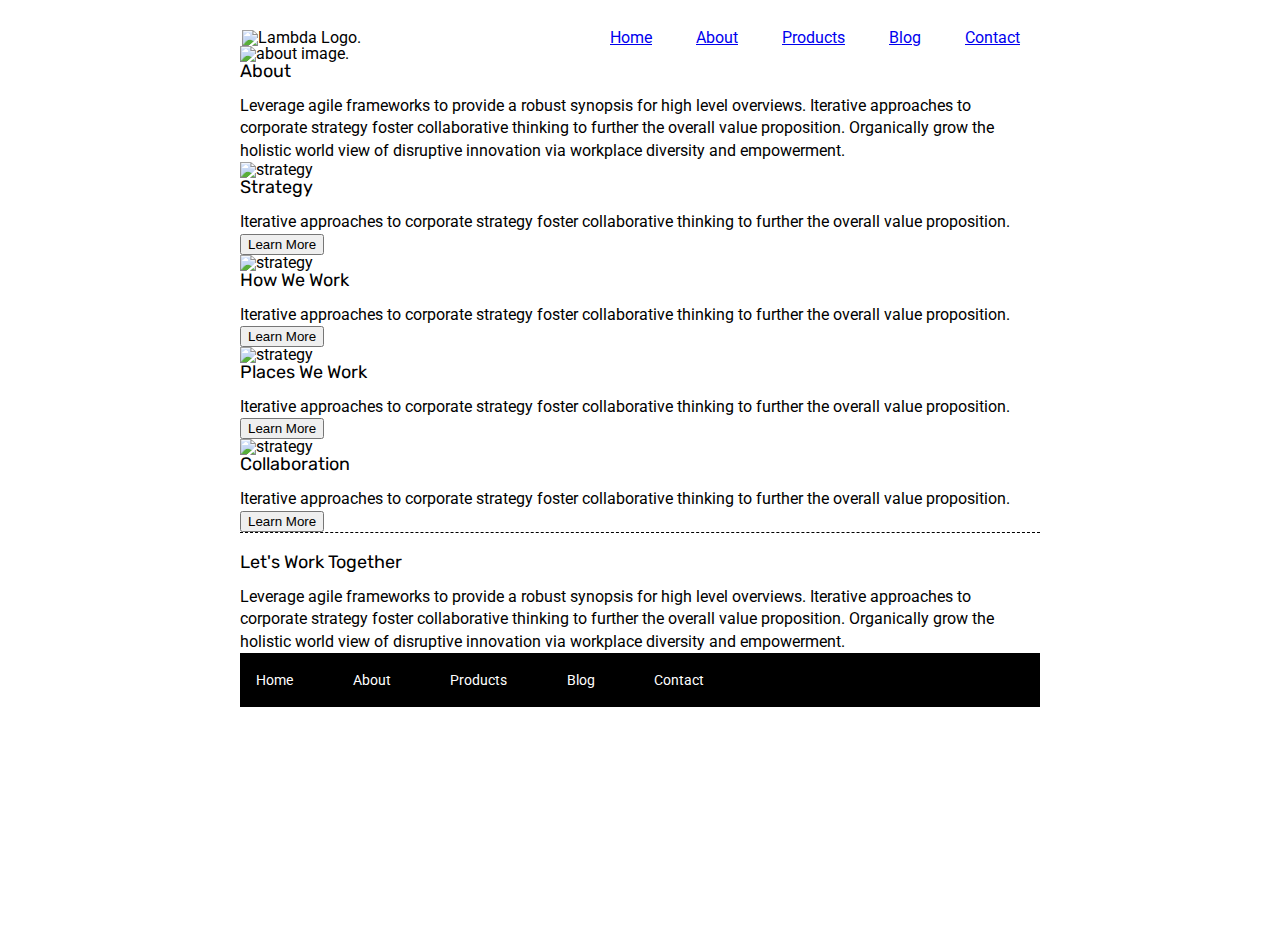
==== about.html @ c9ce1ef5 "sprint challenge" ====
<!doctype html>

<html lang="en">
<head>
  <meta charset="utf-8">

  <title>Sprint Challenge - About</title>

  <link href="https://fonts.googleapis.com/css?family=Roboto|Rubik" rel="stylesheet">
  <link rel="stylesheet" href="css/index.css">

</head>

<body>
    <div class="container about-page">
     
        <header>
            <img class="logo" src="img/lambda-black.png" alt="Lambda Logo.">  
            <nav>
              <a href="#">Home</a>
              <a href="#">About</a>
              <a href="#">Products</a>
              <a href="#">Blog</a>
              <a href="#">Contact</a>
            </nav>   
          </header>
        
        <img class="logo" src="img/jumbo-about.png" alt="about image.">

        <section class="about">    
          <h3>About</h3>

          <p>Leverage agile frameworks to provide a robust synopsis for high level overviews. Iterative approaches to corporate strategy foster collaborative thinking to further the overall value proposition. Organically grow the holistic world view of disruptive innovation via workplace diversity and empowerment.</p>
        </section>  


    <section class="middle-content">    
       <div class="item1">
        <img src="img/about-plan.png" alt="strategy">
          <h3>Strategy</h3>
    
              <p>Iterative approaches to corporate strategy foster collaborative thinking to further the overall value proposition.</p>
          
                <button>Learn More</button>
       </div> 

       <div class="item2">
        <img src="img/about-working.png" alt="strategy">
    
          <h3>How We Work</h3>
            <p>Iterative approaches to corporate strategy foster collaborative thinking to further the overall value proposition.</p>

              <button>Learn More</button>
        </div> 
        
        <div class="item3">
          <img src="img/about-office.png" alt="strategy">
    
            <h3>Places We Work</h3>

              <p>Iterative approaches to corporate strategy foster collaborative thinking to further the overall value proposition.</p>

              <button>Learn More</button>
        </div>
        
        <div class="item4">
          <img src="img/about-meeting.png" alt="strategy">
    
            <h3>Collaboration</h3>
    
            <p>Iterative approaches to corporate strategy foster collaborative thinking to further the overall value proposition.</p>

              <button>Learn More</button>
        </div>  
    </section>  

    <section>
      <h2>Let's Work Together</h2>

        <p>Leverage agile frameworks to provide a robust synopsis for high level overviews. Iterative approaches to corporate strategy foster collaborative thinking to further the overall value proposition. Organically grow the holistic world view of disruptive innovation via workplace diversity and empowerment.</p>
    </section>    
      
      <footer>
        <nav>
          <a href="index.html">Home</a>
          <a href="#">About</a>
          <a href="#">Products</a>
          <a href="#">Blog</a>
          <a href="#">Contact</a>
        </nav>
      </footer>
    </div><!-- container -->        
</body>
</html>
---- css/index.css ----
/* http://meyerweb.com/eric/tools/css/reset/ 
   v2.0 | 20110126
   License: none (public domain)
*/

html, body, div, span, applet, object, iframe,
h1, h2, h3, h4, h5, h6, p, blockquote, pre,
a, abbr, acronym, address, big, cite, code,
del, dfn, em, img, ins, kbd, q, s, samp,
small, strike, strong, sub, sup, tt, var,
b, u, i, center,
dl, dt, dd, ol, ul, li,
fieldset, form, label, legend,
table, caption, tbody, tfoot, thead, tr, th, td,
article, aside, canvas, details, embed, 
figure, figcaption, footer, header, hgroup, 
menu, nav, output, ruby, section, summary,
time, mark, audio, video {
	margin: 0;
	padding: 0;
	border: 0;
	font-size: 100%;
	font: inherit;
	vertical-align: baseline;
}
/* HTML5 display-role reset for older browsers */
article, aside, details, figcaption, figure, 
footer, header, hgroup, menu, nav, section {
	display: block;
}
body {
	line-height: 1;
}
ol, ul {
	list-style: none;
}
blockquote, q {
	quotes: none;
}
blockquote:before, blockquote:after,
q:before, q:after {
	content: '';
	content: none;
}
table {
	border-collapse: collapse;
	border-spacing: 0;
}

* {
    box-sizing: border-box;
}

html, body {
    height: 100%;
    font-family: 'Roboto', sans-serif;
}

h1, h2, h3, h4, h5 {
    font-size: 18px;
    margin-bottom: 15px;
    font-family: 'Rubik', sans-serif;
}

p {
    line-height: 1.4;
}

.container {
    width: 800px;
    margin: 0 auto;
}

.top-content {
    display: flex;
    flex-wrap: wrap;
    justify-content: space-evenly;
    margin-bottom: 20px;
    border-bottom: 1px dashed black;
}

.top-content .text-container {
    width: 48%;
    padding: 0 1%;
    padding-bottom: 20px;  
}

.middle-content {
    margin-bottom: 20px;
    border-bottom: 1px dashed black;
}

.middle-content h2 {
    padding: 0 2%;
    margin-bottom: 0;
}

.middle-content .boxes {
    display: flex;
    flex-wrap: wrap;
    justify-content: space-evenly;
}

.middle-content .boxes .box {
    width: 12.5%;
    height: 100px;
    background: black;
    margin: 20px 2.5%;
    color: white;
    display: flex;
    align-items: center;
    justify-content: center;
}

.bottom-content {
    display: flex;
    margin: 0 2% 20px;
    justify-content: space-around;
}

.bottom-content .text-container {
    padding-right: 4%;
}

.bottom-content .text-container:last-child {
    padding-right: 0;
}

footer {
    width: 100%;
    background: black;
}

footer nav {
    width: 60%;
    display: flex;
    justify-content: space-between;
    align-items: center;
    padding: 20px 2%;
    font-size: 14px;
}

footer nav a {
    color: white;
    text-decoration: none;
}

header {
    display: flex;
    justify-content: space-between;
    align-content: space-around;
    margin-left: 2px;
    margin-top: 30px;
      
}

 .logo2 {
    margin: 20px 10px;
}

header nav a {
    margin: 0px 20px;
}

.box1 {
    width: 12.5%;
    height: 100px;
    background: teal;
    margin: 20px 2.5%;
    color: white;
    display: flex;
    align-items: center;
    justify-content: center;
} 

.box2 {
    width: 12.5%;
    height: 100px;
    background: gold;
    margin: 20px 2.5%;
    color: white;
    display: flex;
    align-items: center;
    justify-content: center;
}

.box3 {
    width: 12.5%;
    height: 100px;
    background: cadetblue;
    margin: 20px 2.5%;
    color: white;
    display: flex;
    align-items: center;
    justify-content: center;
}

.box4 {
    width: 12.5%;
    height: 100px;
    background: coral;
    margin: 20px 2.5%;
    color: white;
    display: flex;
    align-items: center;
    justify-content: center;
}

.box5 {
    width: 12.5%;
    height: 100px;
    background: crimson;
    margin: 20px 2.5%;
    color: white;
    display: flex;
    align-items: center;
    justify-content: center;
}

.box6 {
    width: 12.5%;
    height: 100px;
    background: forestgreen;
    margin: 20px 2.5%;
    color: white;
    display: flex;
    align-items: center;
    justify-content: center;
}

.box7 {
    width: 12.5%;
    height: 100px;
    background: darkorchid;
    margin: 20px 2.5%;
    color: white;
    display: flex;
    align-items: center;
    justify-content: center;
}

.box8 {
    width: 12.5%;
    height: 100px;
    background: hotpink;
    margin: 20px 2.5%;
    color: white;
    display: flex;
    align-items: center;
    justify-content: center;
}

.box9 {
    width: 12.5%;
    height: 100px;
    background: indigo;
    margin: 20px 2.5%;
    color: white;
    display: flex;
    align-items: center;
    justify-content: center;
}

.box10 {
    width: 12.5%;
    height: 100px;
    background: dodgerblue;
    margin: 20px 2.5%;
    color: white;
    display: flex;
    align-items: center;
    justify-content: center;
}
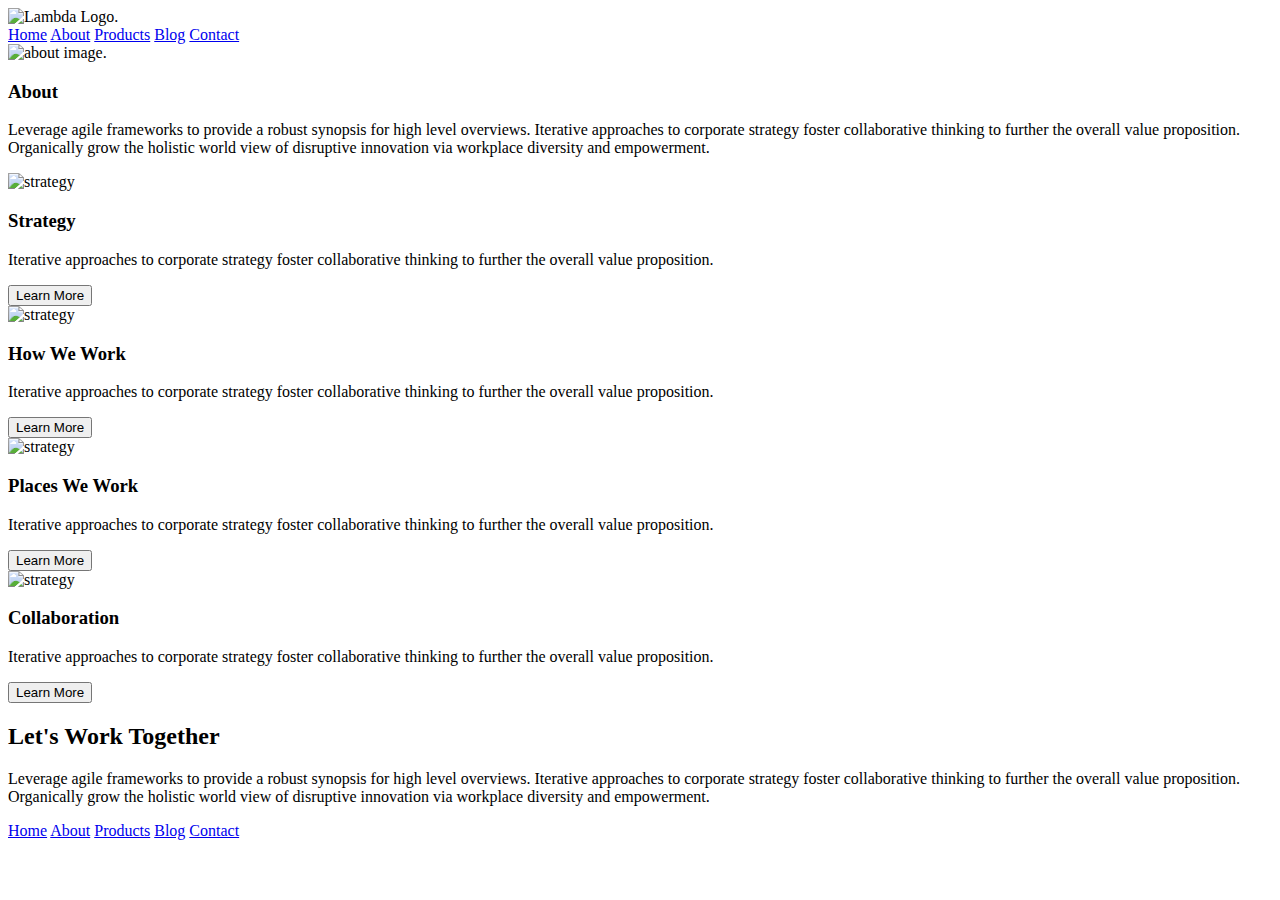
==== commit 195aa2f3: "finished project" ====
--- a/about.html
+++ b/about.html
@@ -6,13 +6,13 @@
 
   <title>Sprint Challenge - About</title>
 
-  <link href="https://fonts.googleapis.com/css?family=Roboto|Rubik" rel="stylesheet">
-  <link rel="stylesheet" href="css/index.css">
+  <link href="C:\Users\Warri\OneDrive\Documents\git\Sprint-Challenge--User-Interface\css\css\about.css" rel="stylesheet">
+  <link rel="stylesheet" href="about.css">
 
 </head>
 
 <body>
-    <div class="container about-page">
+    <div class="container-about-page">
      
         <header>
             <img class="logo" src="img/lambda-black.png" alt="Lambda Logo.">  
@@ -23,14 +23,16 @@
               <a href="#">Blog</a>
               <a href="#">Contact</a>
             </nav>   
-          </header>
+        </header>
         
-        <img class="logo" src="img/jumbo-about.png" alt="about image.">
+        <img class="logo1" src="img/jumbo-about.png" alt="about image.">
 
         <section class="about">    
-          <h3>About</h3>
-
-          <p>Leverage agile frameworks to provide a robust synopsis for high level overviews. Iterative approaches to corporate strategy foster collaborative thinking to further the overall value proposition. Organically grow the holistic world view of disruptive innovation via workplace diversity and empowerment.</p>
+          
+            <h3 class="aboutheader">About</h3>
+          <div class=text-container>
+            <p>Leverage agile frameworks to provide a robust synopsis for high level overviews. Iterative approaches to corporate strategy foster collaborative thinking to further the overall value proposition. Organically grow the holistic world view of disruptive innovation via workplace diversity and empowerment.</p>
+          </div>  
         </section>  
 
 
@@ -74,7 +76,7 @@
         </div>  
     </section>  
 
-    <section>
+    <section class="bottom-content">
       <h2>Let's Work Together</h2>
 
         <p>Leverage agile frameworks to provide a robust synopsis for high level overviews. Iterative approaches to corporate strategy foster collaborative thinking to further the overall value proposition. Organically grow the holistic world view of disruptive innovation via workplace diversity and empowerment.</p>
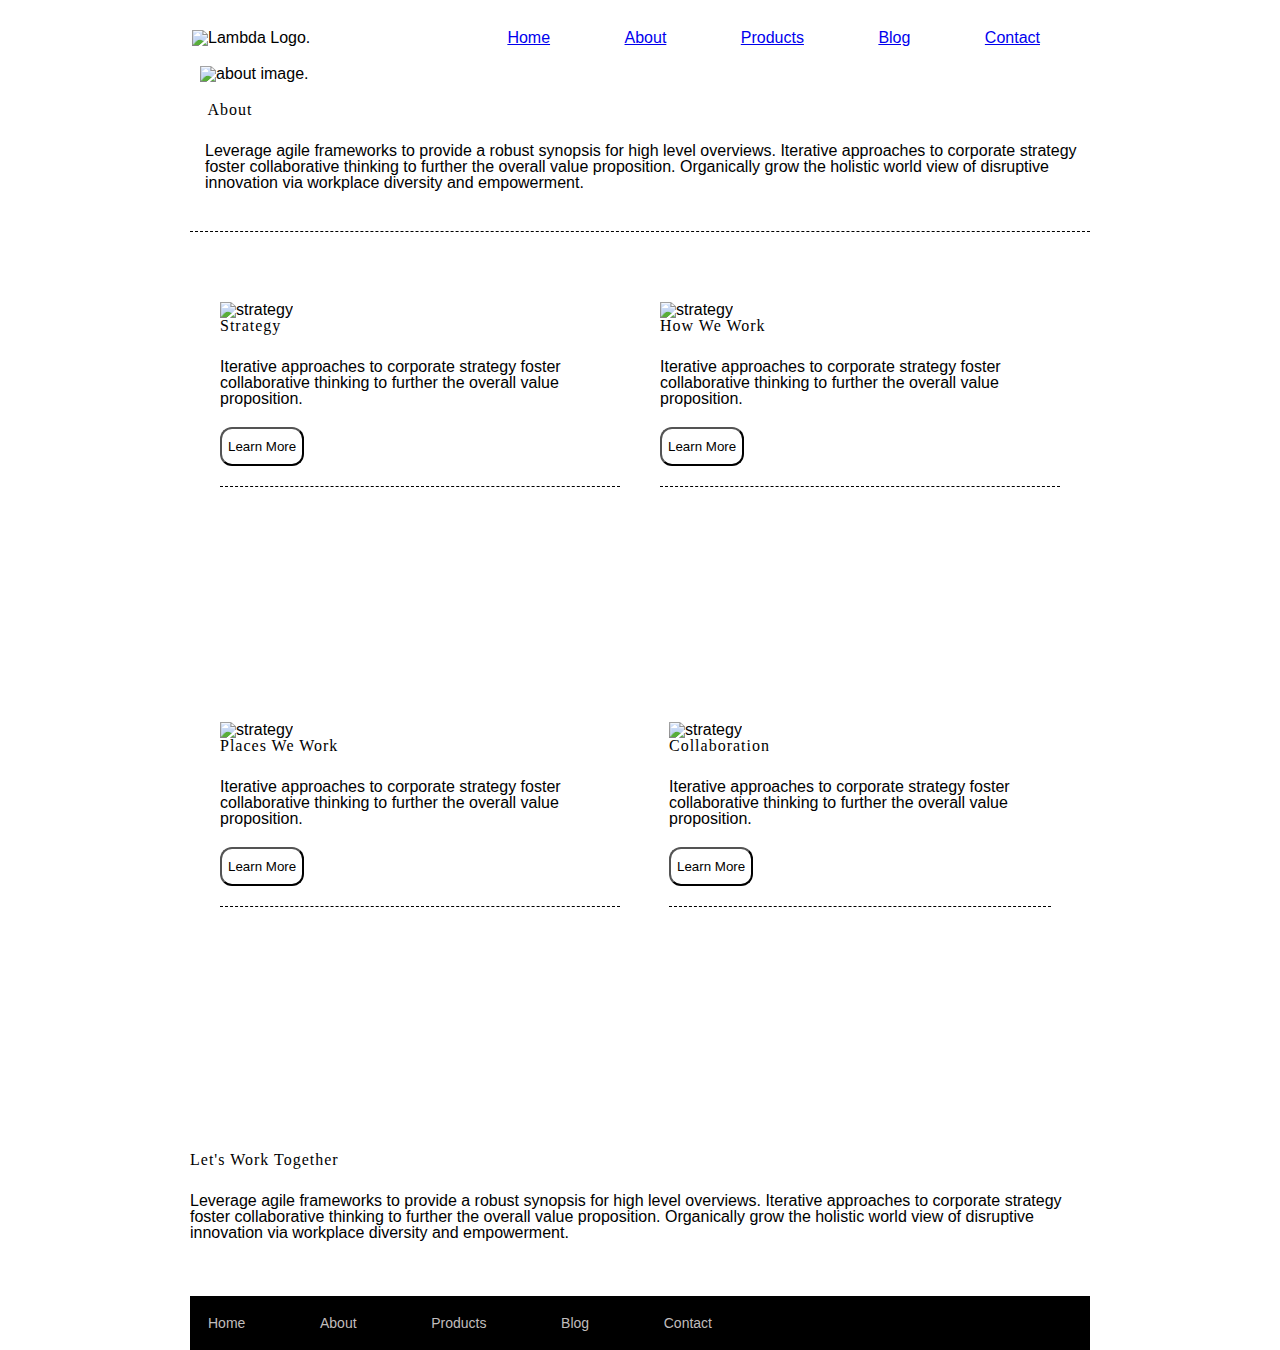
==== commit 9a58872a: "updated about.html file" ====
--- a/about.html
+++ b/about.html
@@ -7,7 +7,7 @@
   <title>Sprint Challenge - About</title>
 
   <link href="C:\Users\Warri\OneDrive\Documents\git\Sprint-Challenge--User-Interface\css\css\about.css" rel="stylesheet">
-  <link rel="stylesheet" href="about.css">
+  <link rel="stylesheet" href="css/css/about.css">
 
 </head>
 
@@ -17,7 +17,7 @@
         <header>
             <img class="logo" src="img/lambda-black.png" alt="Lambda Logo.">  
             <nav>
-              <a href="#">Home</a>
+              <a href="index.html">Home</a>
               <a href="#">About</a>
               <a href="#">Products</a>
               <a href="#">Blog</a>
@@ -42,8 +42,9 @@
           <h3>Strategy</h3>
     
               <p>Iterative approaches to corporate strategy foster collaborative thinking to further the overall value proposition.</p>
-          
+                <div class="border">
                 <button>Learn More</button>
+                </div>
        </div> 
 
        <div class="item2">
@@ -51,8 +52,9 @@
     
           <h3>How We Work</h3>
             <p>Iterative approaches to corporate strategy foster collaborative thinking to further the overall value proposition.</p>
-
+              <div class="border">
               <button>Learn More</button>
+              </div>
         </div> 
         
         <div class="item3">
@@ -61,8 +63,9 @@
             <h3>Places We Work</h3>
 
               <p>Iterative approaches to corporate strategy foster collaborative thinking to further the overall value proposition.</p>
-
+            <div class="border">
               <button>Learn More</button>
+            </div>  
         </div>
         
         <div class="item4">
@@ -71,8 +74,9 @@
             <h3>Collaboration</h3>
     
             <p>Iterative approaches to corporate strategy foster collaborative thinking to further the overall value proposition.</p>
-
+              <div class="border">
               <button>Learn More</button>
+              </div>
         </div>  
     </section>  
 
--- a/css/css/about.css
+++ b/css/css/about.css
@@ -0,0 +1,200 @@
+/* http://meyerweb.com/eric/tools/css/reset/ 
+   v2.0 | 20110126
+   License: none (public domain)
+*/
+
+html, body, div, span, applet, object, iframe,
+h1, h2, h3, h4, h5, h6, p, blockquote, pre,
+a, abbr, acronym, address, big, cite, code,
+del, dfn, em, img, ins, kbd, q, s, samp,
+small, strike, strong, sub, sup, tt, var,
+b, u, i, center,
+dl, dt, dd, ol, ul, li,
+fieldset, form, label, legend,
+table, caption, tbody, tfoot, thead, tr, th, td,
+article, aside, canvas, details, embed, 
+figure, figcaption, footer, header, hgroup, 
+menu, nav, output, ruby, section, summary,
+time, mark, audio, video {
+	margin: 0;
+	padding: 0;
+	border: 0;
+	font-size: 100%;
+	font: inherit;
+	vertical-align: baseline;
+}
+/* HTML5 display-role reset for older browsers */
+article, aside, details, figcaption, figure, 
+footer, header, hgroup, menu, nav, section {
+	display: block;
+}
+body {
+	line-height: 1;
+}
+ol, ul {
+	list-style: none;
+}
+blockquote, q {
+	quotes: none;
+}
+blockquote:before, blockquote:after,
+q:before, q:after {
+	content: '';
+	content: none;
+}
+table {
+	border-collapse: collapse;
+	border-spacing: 0;
+}
+
+/* Set every element's box-sizing to border-box */
+* {
+    box-sizing: border-box;
+}
+
+html, body {
+    height: 100%;
+    font-family: 'Titillium Web', sans-serif;
+}
+
+h1, h2, h3, h4, h5 {
+    font-family: 'Bangers', cursive;
+    letter-spacing: 1px;
+    margin-bottom: 15px;
+}
+
+.container-about-page {
+	width: 900px;
+    margin: auto;	
+    *//border: 2px solid red;
+}
+
+.logo1 {
+    margin: 20px 10px;
+    width: 860px; 
+}
+
+header {
+    display: flex;
+    justify-content: space-between;
+    align-content: space-around;
+    margin-left: 2px;
+    margin-top: 30px;
+      
+}
+
+header nav a {
+    margin: 0px 20px;
+    margin-right: 50px;
+}
+
+.middle-content {
+	margin: 50px auto;
+	width: 900px;
+	display: flex;
+	flex-wrap: wrap;
+	/* justify-content: space-between; */
+    justify-content: center;
+    align-content: space-evenly;
+    
+}
+
+.middle-content .item1 {
+    width: 400px;
+	height: 300px;
+    margin: 20px;
+    margin-bottom: 70px;
+	
+}
+
+.middle-content .item2 {
+    width: 400px;
+	height: 300px;
+	margin: 20px;
+	
+	
+}
+
+.middle-content .item3 {
+    width: 400px;
+	height: 300px;
+	margin: 20px;
+    margin-top: 20px;
+    padding-top: 30px;
+    padding-bottom: 30px;
+	
+}
+
+.middle-content .item4 {
+    width: 400px;
+	height: 300px;
+    margin: 20px;
+    padding: 0 1%;
+    padding-top: 30px;
+    padding-bottom: 30px;
+    
+    
+}
+
+.about {
+    display: flex;
+    flex-wrap: wrap;
+    justify-content: space-evenly;
+    margin-bottom: 20px;
+    border-bottom: 1px dashed black;
+    
+}
+
+.aboutheader {
+    margin-right: 820px;
+}
+
+footer {
+    width: 100%;
+    background: black;
+}
+
+footer nav {
+    width: 60%;
+    display: flex;
+    justify-content: space-between;
+    align-items: center;
+    padding: 20px 2%;
+    font-size: 14px;
+}
+
+footer nav a {
+    color: rgb(192, 189, 189);
+    text-decoration: none;
+}
+
+.about .text-container {
+    margin-left: 15px;
+    padding-bottom: 20px; 
+     
+}
+
+.bottom-content {
+    padding-top: 90px;
+    padding-bottom: 35px;
+    
+}
+
+button {
+    border-radius: 12px;
+    background: white;
+    padding-top: 10px;
+    padding-bottom: 10px;
+    
+    
+}
+
+p {
+    padding-bottom: 20px;
+    padding-top: 10px;
+}
+
+.border {
+    border-bottom: 1px dashed black;
+    padding-bottom: 20px;
+}